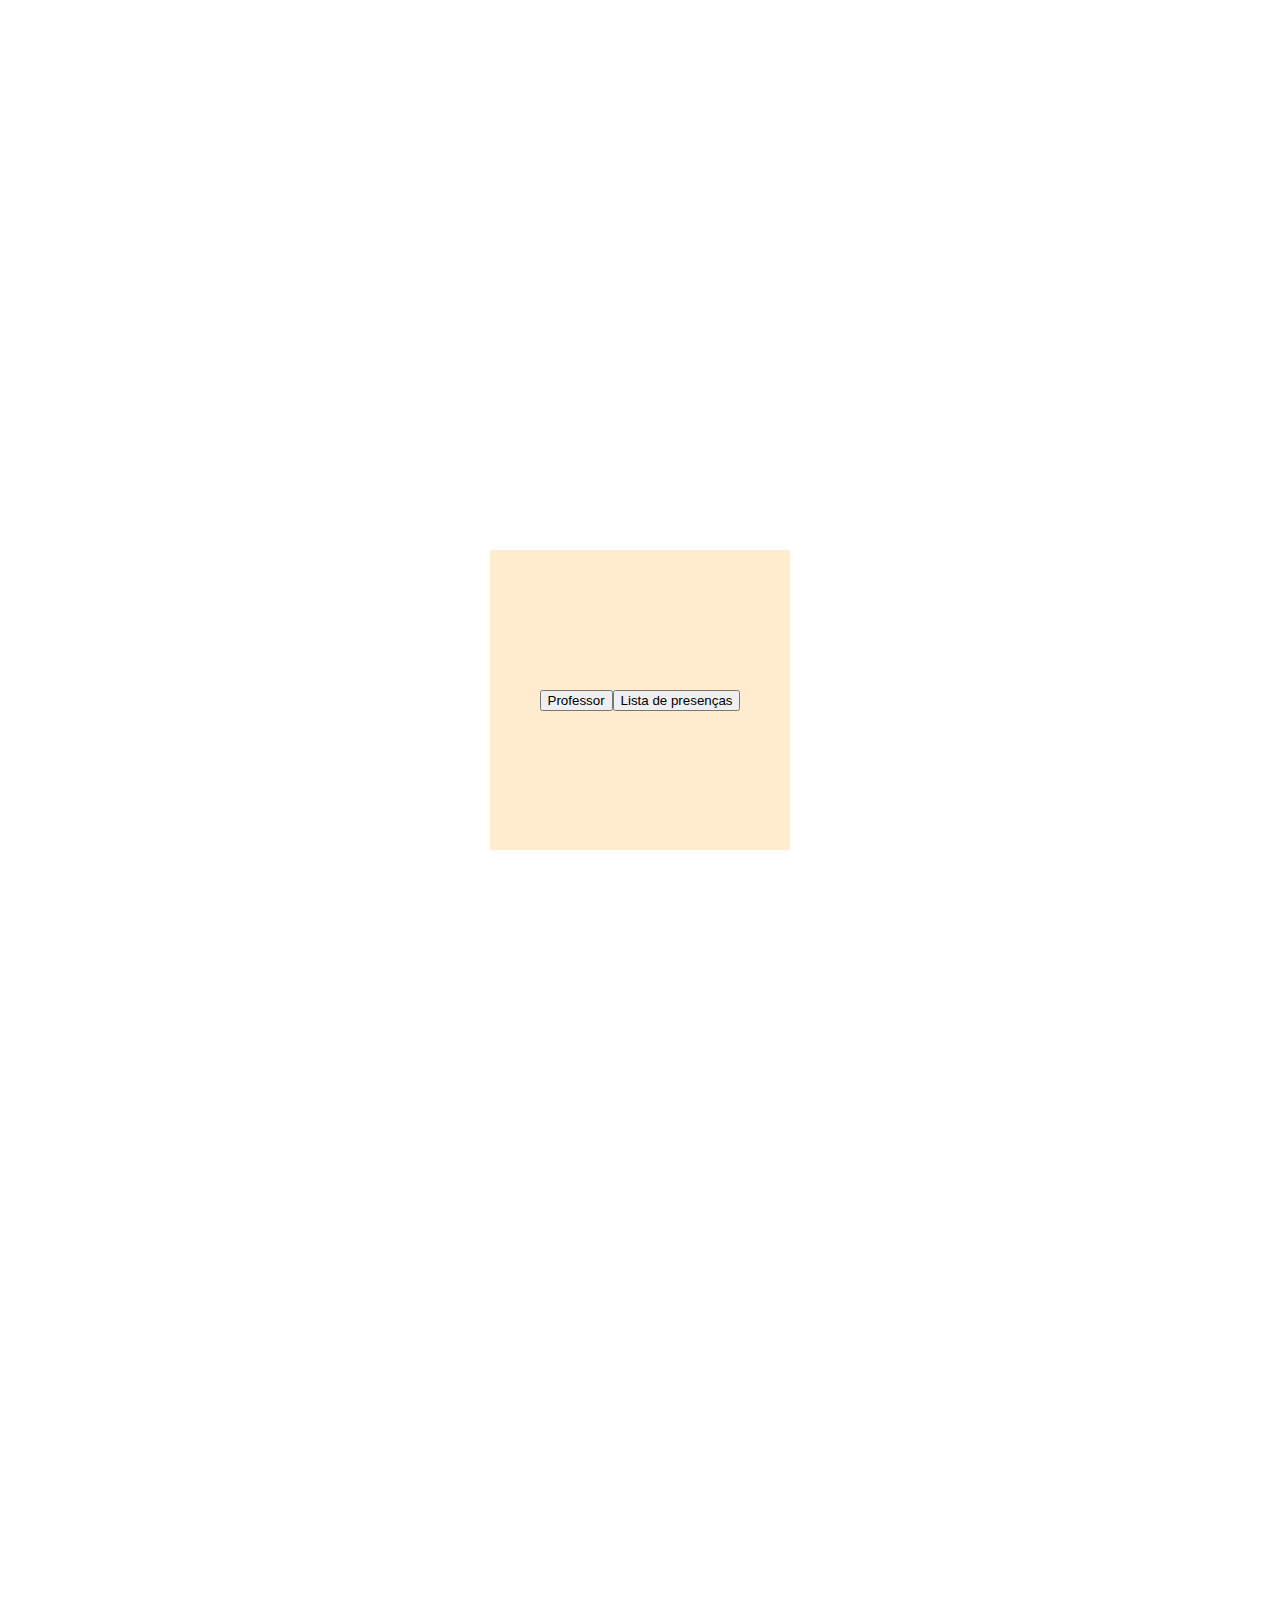
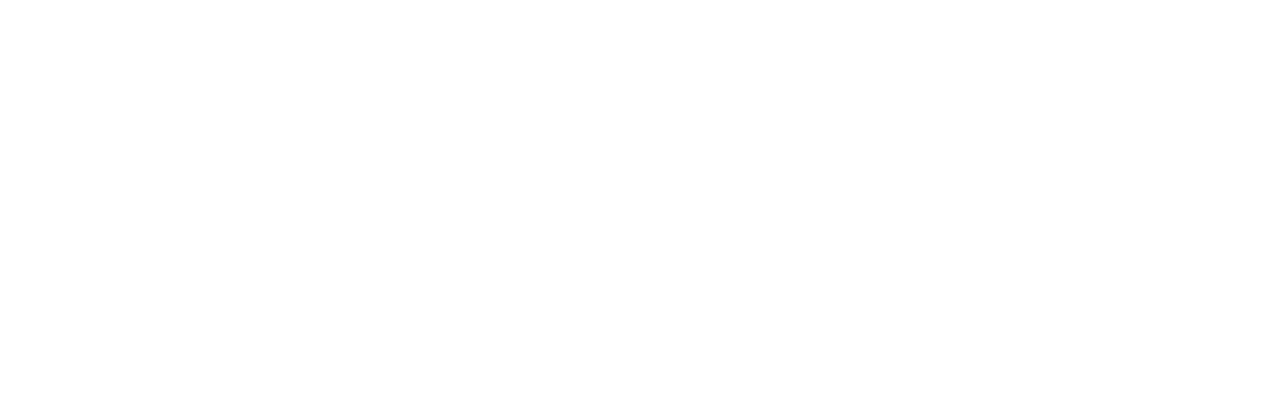
==== index.html @ 0740989c "1" ====
<!DOCTYPE html>
<html>
<head>
    <meta charset="utf-8" lang="pt-br">
    <title>Menu</title>
    <link rel="stylesheet" type="text/css" href="index.css">
    <script src="index.js"></script>
</head>
<body>
    <div class="central_buttons_div">
        <div class="button_1_div">
            <button onclick="login()" type="submit">Professor</button>
        </div>
        <div class="button_2_div">
            <button id="presencas_aluno">Lista de presenças</button>
        </div>
    </div>
</body>
</html>
---- index.css ----
html{
    height: 100%;
    width: 100%;
    justify-content: center;
    display: flex;
    align-items: center;
}
body{
    height: 2000px;
    width: 1366px;
    justify-content: center;
    display: flex;
    align-items: center;
    
    
}
.central_buttons_div{
    justify-content: center;
    display: flex;
    align-items: center;
    text-align: center;
    margin-top: 500px;
    width: 300px;
    height: 300px;
    
    background-color: blanchedalmond;
}
.button_1_div{
   
}
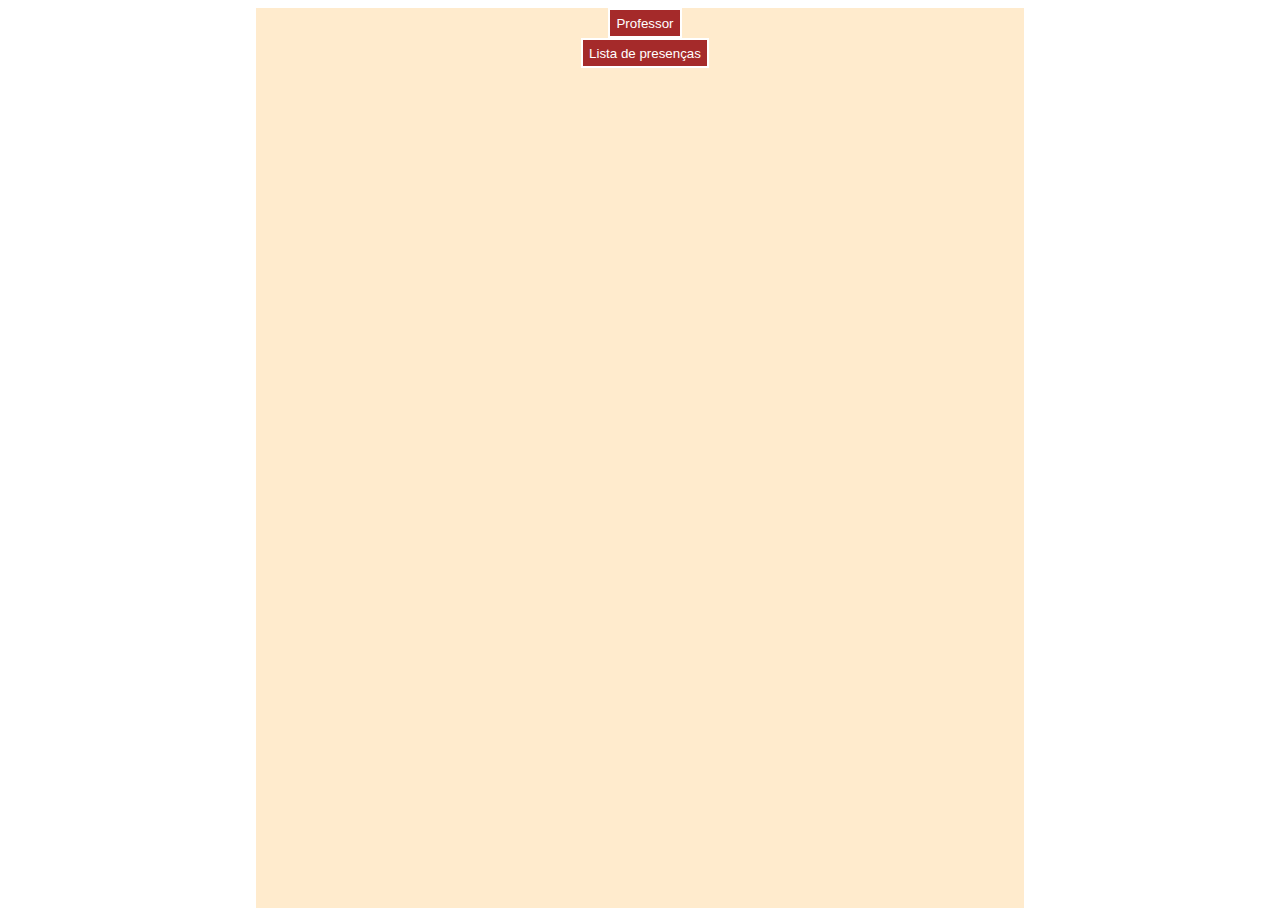
==== commit bdfd7483: "1.3" ====
--- a/index.html
+++ b/index.html
@@ -7,13 +7,19 @@
     <script src="index.js"></script>
 </head>
 <body>
+    <div class="container">
     <div class="central_buttons_div">
         <div class="button_1_div">
-            <button onclick="login()" type="submit">Professor</button>
+            <button onclick="login()">Professor</button>
         </div>
         <div class="button_2_div">
             <button id="presencas_aluno">Lista de presenças</button>
         </div>
     </div>
+    <div class="lista_div">
+        <a id="aluno_lista"></a>
+        <a id="falta"></a>
+    </div>
+    </div>
 </body>
 </html>--- a/index.css
+++ b/index.css
@@ -1,29 +1,41 @@
 html{
     height: 100%;
     width: 100%;
+    background-color:#ffffff;
+    display: flex;
     justify-content: center;
-    display: flex;
-    align-items: center;
+
 }
 body{
-    height: 2000px;
-    width: 1366px;
-    justify-content: center;
-    display: flex;
-    align-items: center;
-    
+    height: 100%;
+    width: 768px;
+    background-color:blanchedalmond;
     
 }
+
+
+button{
+    background-color: #a52a2a;
+    widht: 150px;
+    height: 30px;
+    margin-left: 10px;
+    border-top: #a74c4c;
+    border-left: #a74c4c;
+    border: #a74c4c;
+    border: 2px;
+    border-width: 2px;
+    border-style: solid;
+    box-shadow:2px black;
+    text-shadow: 2px;
+    color: #ffffff;
+}
 .central_buttons_div{
-    justify-content: center;
-    display: flex;
-    align-items: center;
+ 
     text-align: center;
-    margin-top: 500px;
-    width: 300px;
-    height: 300px;
+   
+
     
-    background-color: blanchedalmond;
+   
 }
 .button_1_div{
    
